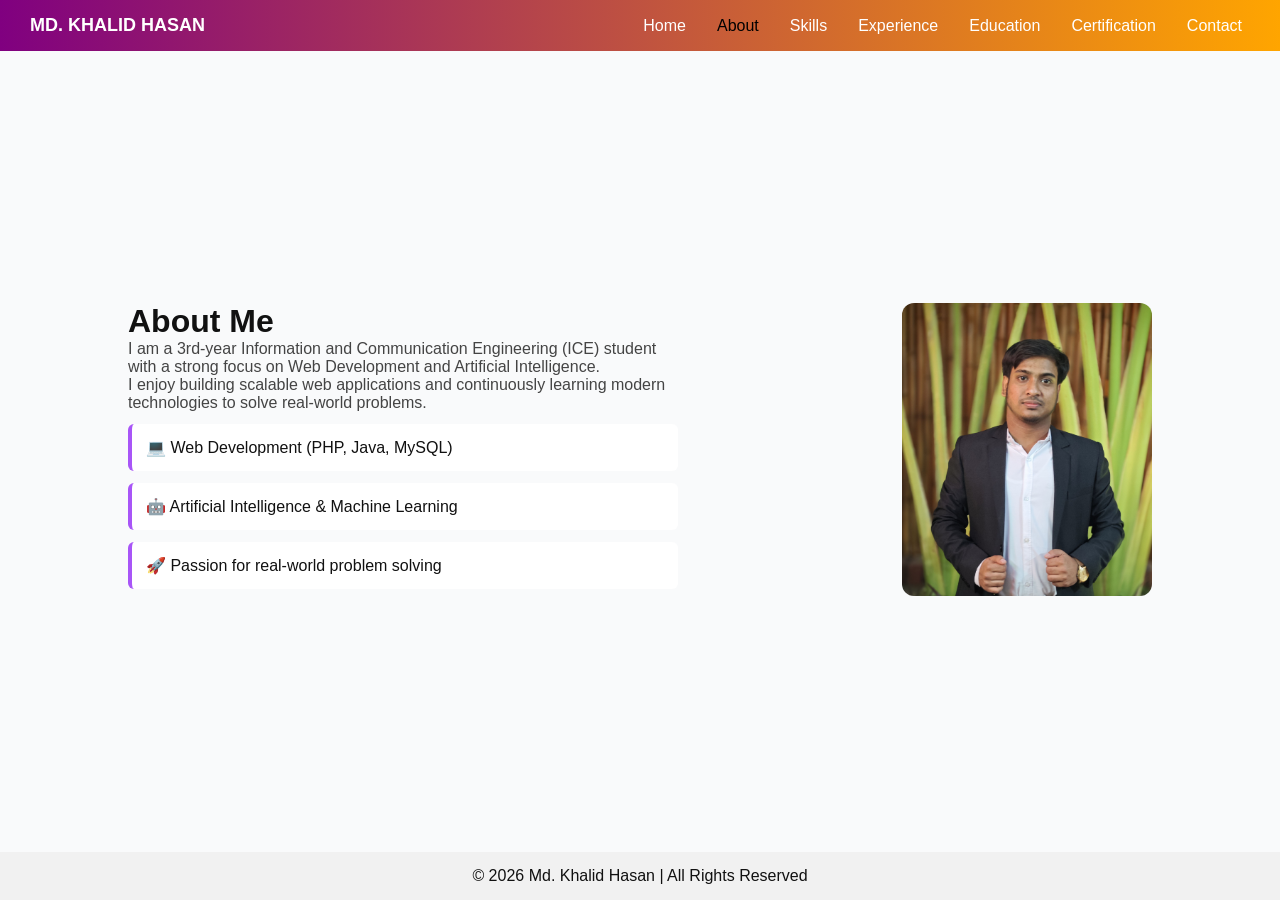
==== about.html @ 05a6613e "Update about.html" ====
<!DOCTYPE html>
<html>
<head>
    <title>About - Md. Khalid Hasan</title>
    <link rel="stylesheet" href="style.css">
</head>
<body>

<nav>
    <h2 class="logo">MD. KHALID HASAN</h2>
    <ul>
    <li><a href="index.html">Home</a></li>
    <li><a href="about.html" class="active">About</a></li>
    <li><a href="skills.html">Skills</a></li>

    <!-- NEW ORDER -->
    <li><a href="experience.html">Experience</a></li>
    
    <!-- SAME -->
    <li><a href="education.html">Education</a></li>
    <li><a href="certification.html">Certification</a></li>
    <li><a href="contact.html">Contact</a></li>
</ul>
</nav>

<main class="about-container">

    <div class="about-left">
        <h1>About Me</h1>

        <p class="about-text">
            I am a 3rd-year Information and Communication Engineering (ICE) student with a strong focus on 
            <span>Web Development</span> and <span>Artificial Intelligence</span>.
        </p>

        <p class="about-text">
            I enjoy building scalable web applications and continuously learning modern technologies to solve real-world problems.
        </p>

        <div class="about-box">💻 Web Development (PHP, Java, MySQL)</div>
        <div class="about-box">🤖 Artificial Intelligence & Machine Learning</div>
        <div class="about-box">🚀 Passion for real-world problem solving</div>

    </div>

    <div class="about-right">
       <img src="myphoto.jpeg" alt="profile">
    </div>

</main>

<footer>
    <p>© 2026 Md. Khalid Hasan | All Rights Reserved</p>
</footer>

</body>
</html>
---- style.css ----
* {
    margin: 0;
    padding: 0;
    box-sizing: border-box;
}

html, body {
    height: 100%;
}

body {
    font-family: Arial, sans-serif;
    background: #f9fafb;
    color: #111;
    display: flex;
    flex-direction: column;
}

/* ================= NAVBAR ================= */
nav {
    display: flex;
    justify-content: space-between;
    align-items: center;
    padding: 15px 30px;
    background: linear-gradient(90deg, purple, orange);
    position: sticky;
    top: 0;
    z-index: 100;
}

.logo {
    font-weight: bold;
    font-size: 18px;
    color: white;
}

nav ul {
    display: flex;
    list-style: none;
    gap: 15px;
}

/* ===== NAVBAR FINAL CLEAN STYLE ===== */
nav ul li a {
    color: white;
    text-decoration: none;
    font-weight: 500;
    padding: 5px 8px;
    transition: color 0.3s ease;
}

/* Hover */
nav ul li a:hover {
    color: #ffd700;
}

/* Active */
nav ul li a.active {
    color: black;
}

/* ================= MAIN ================= */
main {
    flex: 1;
    padding: 50px;
    text-align: center;
}

/* ================= HERO ================= */
.hero {
    margin-top: 120px;
    text-align: center;
}
.hero h1 {
    white-space: nowrap;
    font-size: clamp(22px, 5vw, 42px);
    text-align: center;
}

.welcome {
    font-size: 18px;
    color: #a855f7;
    margin-bottom: 10px;
}

.home-img {
    width: 140px;
    height: 140px;
    border-radius: 50%;
    border: 3px solid #a855f7;
    margin: 15px 0;
    object-fit: cover;
}

.role {
    font-size: 14px;
    color: #a855f7;
    letter-spacing: 3px;
    text-transform: uppercase;
}

.hero h1 {
    font-size: 42px;
}

.subtitle {
    color: #555;
}

/* ================= CARD ================= */
.card {
    background: white;
    padding: 20px;
    margin: 20px auto;
    width: 300px;
    border-radius: 10px;
    box-shadow: 0 2px 10px rgba(0,0,0,0.1);
}

/* ================= ABOUT ================= */
.about-container {
    display: flex;
    justify-content: space-between;
    align-items: center;
    padding: 80px 10%;
}

.about-left {
    max-width: 550px;
    text-align: left;
}

.about-text {
    color: #444;
}

.about-box {
    background: white;
    padding: 14px;
    margin: 12px 0;
    border-left: 4px solid #a855f7;
    border-radius: 6px;
}

.about-right img {
    width: 250px;
    border-radius: 12px;
}

/* ================= EDUCATION ================= */
.section-title {
    margin-bottom: 30px;
}

.edu-container {
    display: flex;
    justify-content: center;
    gap: 20px;
    flex-wrap: wrap;
}

.edu-card {
    background: white;
    padding: 25px;
    width: 280px;
    border-radius: 10px;
    box-shadow: 0 2px 10px rgba(0,0,0,0.1);
}

/* ================= SKILLS ================= */
.skills-container {
    display: flex;
    justify-content: center;
    gap: 20px;
    flex-wrap: wrap;
}

.skill-card {
    background: white;
    padding: 25px;
    width: 250px;
    border-radius: 10px;
}

/* ================= CONTACT ================= */
.contact-container {
    display: flex;
    justify-content: center;
    gap: 20px;
    flex-wrap: wrap;
}

.contact-card {
    background: #161b22;
    color: white;
    padding: 25px;
    width: 260px;
    border-radius: 10px;
}

/* ================= CERTIFICATE ================= */
.cert-container {
    display: flex;
    flex-wrap: wrap;
    justify-content: center;
    gap: 25px;
}

.cert-card {
    background: #161b22;
    padding: 15px;
    width: 300px;
    border-radius: 12px;
    text-align: center;
}

.cert-card img {
    width: 100%;
    height: 180px;
    object-fit: cover;
}

.download-btn {
    display: inline-block;
    padding: 8px 15px;
    background: #a855f7;
    color: white;
    border-radius: 6px;
    text-decoration: none;
}

/* ================= FOOTER ================= */
footer {
    text-align: center;
    padding: 15px;
    background: #f1f1f1;
    margin-top: auto;
}

/* ================= RESPONSIVE ================= */
@media(max-width: 768px) {

    nav {
        flex-direction: column;
    }

    .about-container {
        flex-direction: column;
    }
}
/* ===== HERO BUTTONS ===== */
.hero-buttons {
    margin-top: 25px;
    display: flex;
    justify-content: center;
    gap: 15px; /* button gap */
    flex-wrap: wrap; /* mobile e nicely wrap korbe */
}

/* Primary Button */
.btn-primary {
    padding: 10px 25px;
    border-radius: 25px;
    border: none;
    cursor: pointer;
    background: linear-gradient(90deg, purple, orange);
    color: white;
    font-weight: bold;
    transition: 0.3s;
}

/* Secondary Button */
.btn-secondary {
    padding: 10px 25px;
    border-radius: 25px;
    border: 2px solid #a855f7;
    background: transparent;
    color: #a855f7;
    font-weight: bold;
    cursor: pointer;
    transition: 0.3s;
}

/* Hover Effects */
.btn-primary:hover {
    transform: scale(1.05);
    box-shadow: 0 0 10px rgba(168,85,247,0.5);
}

.btn-secondary:hover {
    background: #a855f7;
    color: white;
    transform: scale(1.05);
}
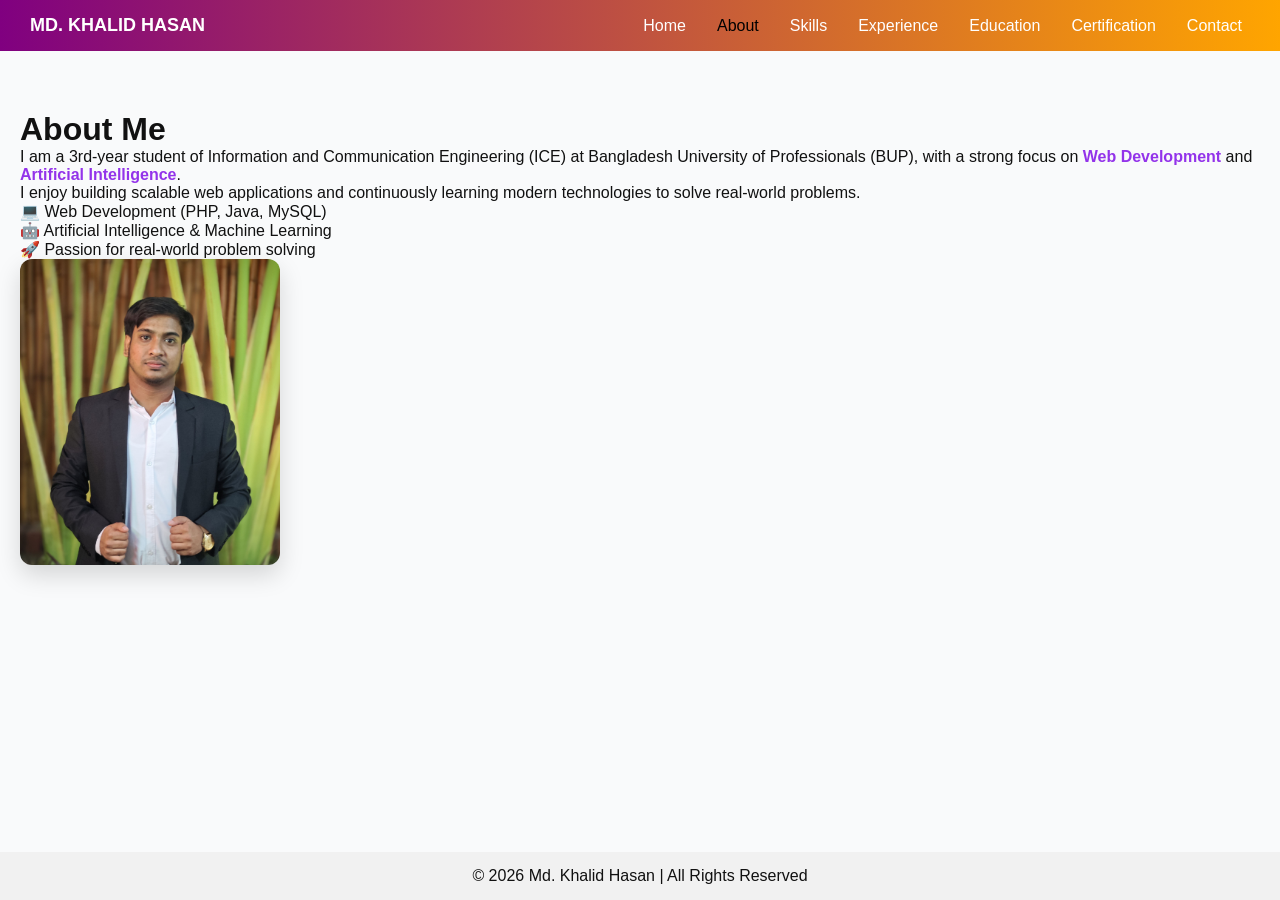
==== commit 6f0724f5: "Update about.html" ====
--- a/about.html
+++ b/about.html
@@ -29,7 +29,7 @@
         <h1>About Me</h1>
 
         <p class="about-text">
-            I am a 3rd-year Information and Communication Engineering (ICE) student with a strong focus on 
+            I am a 3rd-year student of Information and Communication Engineering (ICE) at Bangladesh University of Professionals (BUP), with a strong focus on 
             <span>Web Development</span> and <span>Artificial Intelligence</span>.
         </p>
 
--- a/style.css
+++ b/style.css
@@ -6,6 +6,7 @@
 
 html, body {
     height: 100%;
+    overflow-x: hidden; /* শুধু side scroll বন্ধ */
 }
 
 body {
@@ -62,13 +63,15 @@
 /* ================= MAIN ================= */
 main {
     flex: 1;
-    padding: 50px;
-    text-align: center;
+    padding-top: 60px;  /* navbar height + gap */
+    padding-left: 20px;
+    padding-right: 20px;
+    padding-bottom: 50px;
 }
 
 /* ================= HERO ================= */
 .hero {
-    margin-top: 120px;
+    margin-top: 60px;
     text-align: center;
 }
 .hero h1 {
@@ -117,34 +120,35 @@
     box-shadow: 0 2px 10px rgba(0,0,0,0.1);
 }
 
-/* ================= ABOUT ================= */
-.about-container {
-    display: flex;
-    justify-content: space-between;
-    align-items: center;
-    padding: 80px 10%;
-}
-
-.about-left {
-    max-width: 550px;
-    text-align: left;
-}
-
-.about-text {
-    color: #444;
-}
-
-.about-box {
-    background: white;
+/* ===== ABOUT SECTION IMPROVED ===== */
+
+.about-text span {
+    color: #9333ea;
+    font-weight: bold;
+}
+
+/* Card style (আগের professional look) */
+.about-card {
+    background: #f3f4f6;
     padding: 14px;
     margin: 12px 0;
-    border-left: 4px solid #a855f7;
-    border-radius: 6px;
-}
-
+    border-left: 5px solid #9333ea;
+    border-radius: 8px;
+    transition: 0.3s;
+    font-weight: 500;
+}
+
+/* Hover effect */
+.about-card:hover {
+    transform: translateX(6px);
+    background: #ede9fe;
+}
+
+/* About image polish */
 .about-right img {
-    width: 250px;
+    width: 260px;
     border-radius: 12px;
+    box-shadow: 0 10px 25px rgba(0,0,0,0.15);
 }
 
 /* ================= EDUCATION ================= */
@@ -166,22 +170,62 @@
     border-radius: 10px;
     box-shadow: 0 2px 10px rgba(0,0,0,0.1);
 }
-
-/* ================= SKILLS ================= */
+/* ===== SKILLS TITLE ===== */
+.section-title {
+    text-align: center;
+    margin-bottom: 40px;
+    font-size: 32px;
+    position: relative;
+}
+
+/* underline design */
+.section-title::after {
+    content: "";
+    width: 60px;
+    height: 3px;
+    background: linear-gradient(90deg, purple, orange);
+    position: absolute;
+    left: 50%;
+    bottom: -10px;
+    transform: translateX(-50%);
+}
+
+/* ===== SKILLS CONTAINER ===== */
 .skills-container {
     display: flex;
     justify-content: center;
-    gap: 20px;
+    gap: 25px;
     flex-wrap: wrap;
 }
 
+/* ===== SKILL CARD ===== */
 .skill-card {
     background: white;
     padding: 25px;
-    width: 250px;
-    border-radius: 10px;
-}
-
+    width: 260px;
+    border-radius: 12px;
+    text-align: center;
+    transition: 0.3s;
+    box-shadow: 0 5px 20px rgba(0,0,0,0.08);
+}
+
+/* hover effect */
+.skill-card:hover {
+    transform: translateY(-8px);
+    box-shadow: 0 10px 30px rgba(0,0,0,0.15);
+}
+
+/* title */
+.skill-card h3 {
+    color: #9333ea;
+    margin-bottom: 12px;
+}
+
+/* text */
+.skill-card p {
+    margin: 6px 0;
+    color: #444;
+}
 /* ================= CONTACT ================= */
 .contact-container {
     display: flex;
@@ -292,3 +336,22 @@
     color: white;
     transform: scale(1.05);
 }
+/* ===== RESEARCH BUTTON ===== */
+.research-btn {
+    padding: 10px 22px;
+    border-radius: 25px;
+    border: 2px solid #a855f7;
+    color: #a855f7;
+    background: transparent;
+    font-weight: bold;
+    transition: 0.3s;
+    cursor: pointer;
+}
+
+/* Hover করলে full color হবে */
+.research-btn:hover {
+    background: linear-gradient(90deg, purple, orange);
+    color: white;
+    border: none;
+    box-shadow: 0 0 10px rgba(168,85,247,0.6);
+}
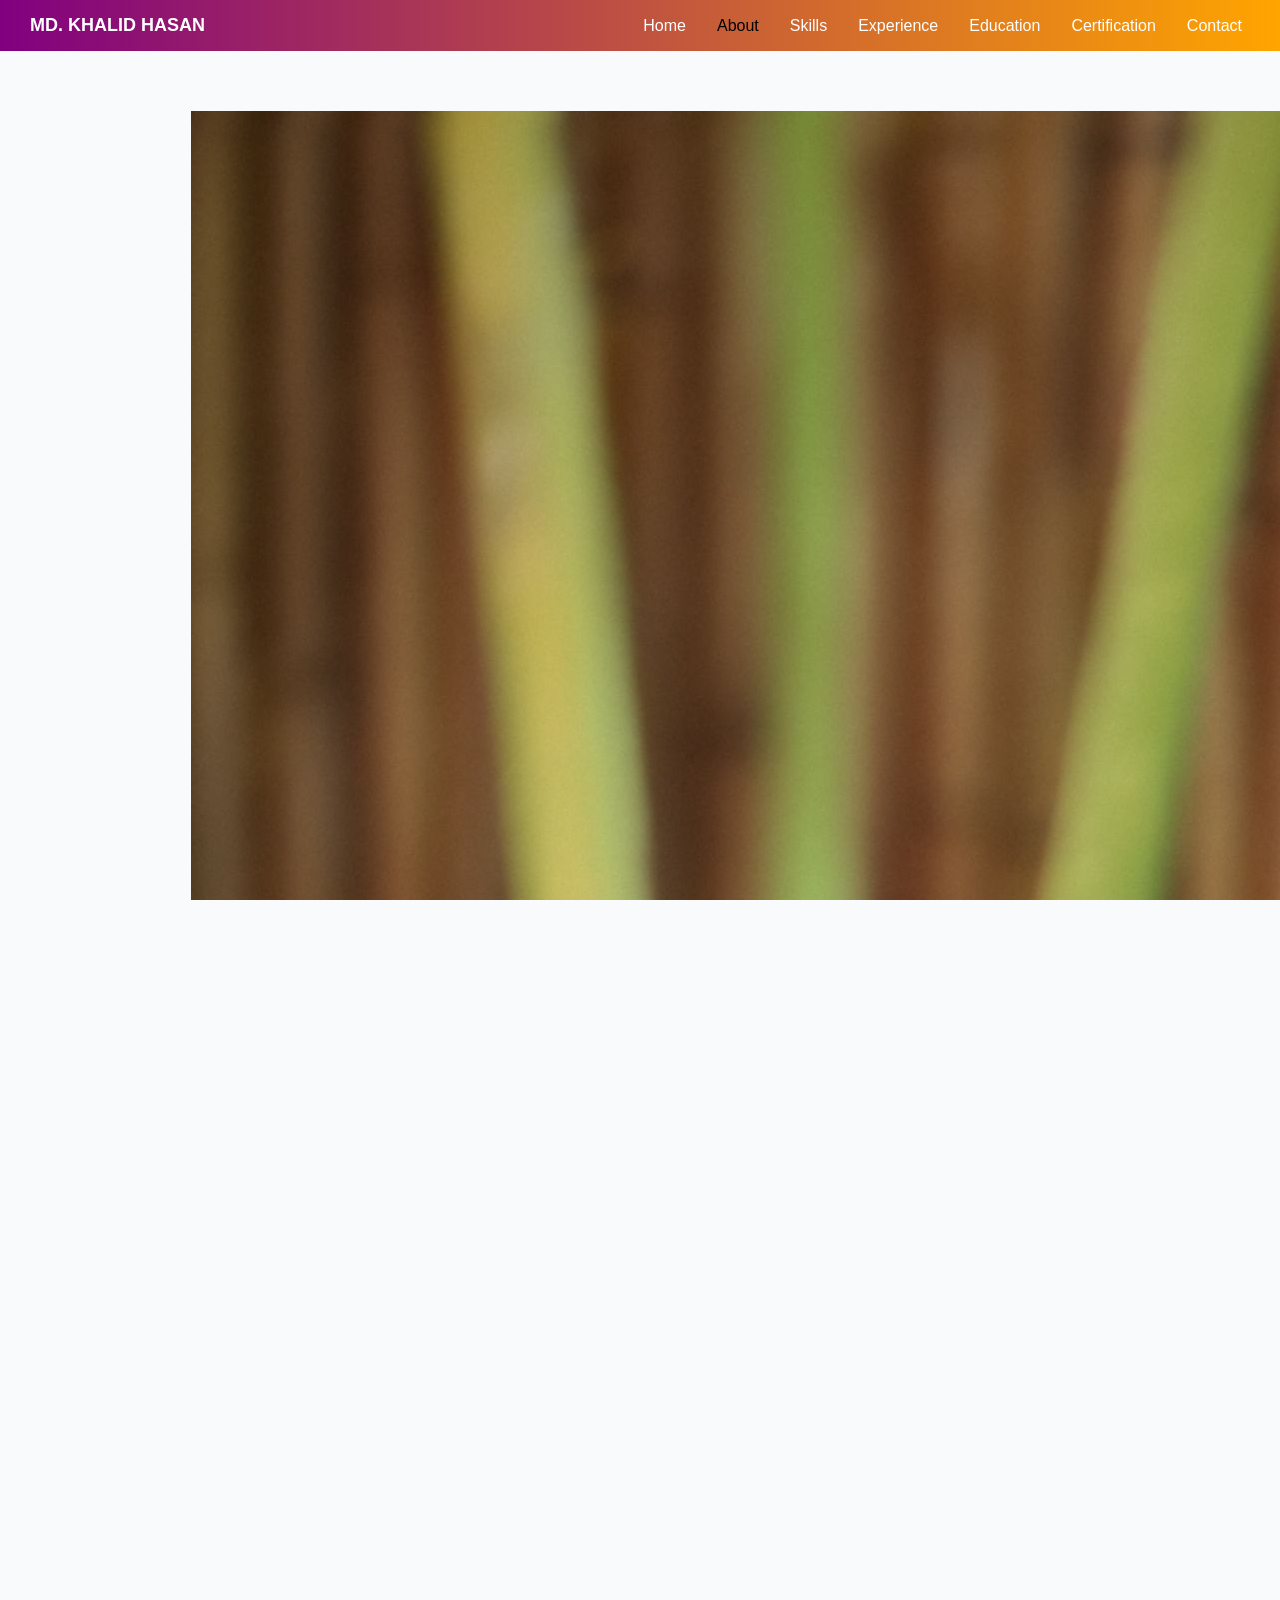
==== commit 846cc40e: "Update about.html" ====
--- a/about.html
+++ b/about.html
@@ -9,32 +9,30 @@
 <nav>
     <h2 class="logo">MD. KHALID HASAN</h2>
     <ul>
-    <li><a href="index.html">Home</a></li>
-    <li><a href="about.html" class="active">About</a></li>
-    <li><a href="skills.html">Skills</a></li>
-
-    <!-- NEW ORDER -->
-    <li><a href="experience.html">Experience</a></li>
-    
-    <!-- SAME -->
-    <li><a href="education.html">Education</a></li>
-    <li><a href="certification.html">Certification</a></li>
-    <li><a href="contact.html">Contact</a></li>
-</ul>
+        <li><a href="index.html">Home</a></li>
+        <li><a href="about.html" class="active">About</a></li>
+        <li><a href="skills.html">Skills</a></li>
+        <li><a href="experience.html">Experience</a></li>
+        <li><a href="education.html">Education</a></li>
+        <li><a href="certification.html">Certification</a></li>
+        <li><a href="contact.html">Contact</a></li>
+    </ul>
 </nav>
 
 <main class="about-container">
 
     <div class="about-left">
-        <h1>About Me</h1>
+        <h1 class="section-title">About Me</h1>
 
         <p class="about-text">
-            I am a 3rd-year student of Information and Communication Engineering (ICE) at Bangladesh University of Professionals (BUP), with a strong focus on 
+            I am a 3rd-year student of <span>Information and Communication Engineering (ICE)</span> 
+            at <span>Bangladesh University of Professionals (BUP)</span>, with a strong focus on 
             <span>Web Development</span> and <span>Artificial Intelligence</span>.
         </p>
 
         <p class="about-text">
-            I enjoy building scalable web applications and continuously learning modern technologies to solve real-world problems.
+            I enjoy building scalable web applications and continuously learning modern technologies 
+            to solve real-world problems.
         </p>
 
         <div class="about-box">💻 Web Development (PHP, Java, MySQL)</div>
@@ -44,7 +42,7 @@
     </div>
 
     <div class="about-right">
-       <img src="myphoto.jpeg" alt="profile">
+        <img src="myphoto.jpeg" alt="profile">
     </div>
 
 </main>
--- a/style.css
+++ b/style.css
@@ -120,55 +120,164 @@
     box-shadow: 0 2px 10px rgba(0,0,0,0.1);
 }
 
-/* ===== ABOUT SECTION IMPROVED ===== */
+.about-section {
+    padding: 80px 10%;
+    background: #0f0f1a;
+    color: white;
+}
+
+.section-title {
+    text-align: center;
+    font-size: 40px;
+    margin-bottom: 40px;
+    position: relative;
+}
+
+.section-title::after {
+    content: "";
+    width: 80px;
+    height: 3px;
+    background: orange;
+    display: block;
+    margin: 10px auto;
+}
+
+.about-container {
+    display: flex;
+    align-items: center;
+    justify-content: space-between;
+    gap: 50px;
+}
+
+/* LEFT */
+.about-text {
+    flex: 1;
+}
+
+.about-text p {
+    font-size: 18px;
+    line-height: 1.7;
+    margin-bottom: 20px;
+    color: #ccc;
+}
 
 .about-text span {
-    color: #9333ea;
-    font-weight: bold;
-}
-
-/* Card style (আগের professional look) */
-.about-card {
-    background: #f3f4f6;
-    padding: 14px;
-    margin: 12px 0;
-    border-left: 5px solid #9333ea;
-    border-radius: 8px;
-    transition: 0.3s;
-    font-weight: 500;
-}
-
-/* Hover effect */
-.about-card:hover {
-    transform: translateX(6px);
-    background: #ede9fe;
-}
-
-/* About image polish */
-.about-right img {
-    width: 260px;
+    color: #9b5cff;
+    font-weight: bold;
+}
+
+/* CARDS */
+.about-cards .card {
+    background: #1a1a2e;
+    padding: 15px 20px;
+    margin-top: 15px;
+    border-radius: 10px;
+    transition: 0.3s;
+}
+
+.about-cards .card:hover {
+    background: #2a2a40;
+    transform: translateX(5px);
+}
+
+/* RIGHT IMAGE */
+.about-image img {
+    width: 300px;
+    border-radius: 15px;
+    box-shadow: 0 0 20px rgba(155, 92, 255, 0.5);
+}
+/* ===== EDUCATION SECTION ===== */
+
+/* Title */
+.section-title {
+    text-align: center;
+    font-size: 32px;
+    margin: 40px 0;
+    position: relative;
+}
+
+.section-title::after {
+    content: "";
+    width: 60px;
+    height: 3px;
+    background: linear-gradient(90deg, purple, orange);
+    display: block;
+    margin: 8px auto 0;
+}
+
+/* Container (FIX: 3 cards per row) */
+.edu-container {
+    display: grid;
+    grid-template-columns: repeat(3, 1fr);
+    gap: 25px;
+    padding: 20px 10%;
+    justify-items: center;
+}
+
+/* Card */
+.edu-card {
+    background: #ffffff;
+    padding: 25px;
+    width: 100%;
+    max-width: 300px;
     border-radius: 12px;
+    text-align: center;
+    position: relative;
+    transition: 0.3s;
+    box-shadow: 0 4px 15px rgba(0,0,0,0.08);
+}
+
+/* 🔥 Top Gradient Line */
+.edu-card::before {
+    content: "";
+    position: absolute;
+    top: 0;
+    left: 0;
+    width: 100%;
+    height: 5px;
+    border-top-left-radius: 12px;
+    border-top-right-radius: 12px;
+    background: linear-gradient(90deg, purple, orange);
+}
+
+/* Hover Effect */
+.edu-card:hover {
+    transform: translateY(-8px);
     box-shadow: 0 10px 25px rgba(0,0,0,0.15);
 }
 
-/* ================= EDUCATION ================= */
-.section-title {
-    margin-bottom: 30px;
-}
-
-.edu-container {
-    display: flex;
-    justify-content: center;
-    gap: 20px;
-    flex-wrap: wrap;
-}
-
-.edu-card {
-    background: white;
-    padding: 25px;
-    width: 280px;
-    border-radius: 10px;
-    box-shadow: 0 2px 10px rgba(0,0,0,0.1);
+/* Title */
+.edu-card h3 {
+    font-size: 17px;
+    font-weight: 700;
+    color: #6d28d9;
+    margin-bottom: 8px;
+}
+
+/* Institute */
+.edu-place {
+    color: #f59e0b;
+    font-weight: 600;
+    margin-bottom: 5px;
+}
+
+/* Year */
+.edu-year {
+    color: #555;
+    font-size: 14px;
+}
+
+/* ===== RESPONSIVE ===== */
+@media (max-width: 1024px) {
+    .edu-container {
+        grid-template-columns: repeat(2, 1fr);
+    }
+}
+
+@media (max-width: 768px) {
+    .edu-container {
+        grid-template-columns: repeat(1, 1fr);
+    }
 }
 /* ===== SKILLS TITLE ===== */
 .section-title {
@@ -200,6 +309,7 @@
 
 /* ===== SKILL CARD ===== */
 .skill-card {
+    position: relative;
     background: white;
     padding: 25px;
     width: 260px;
@@ -207,39 +317,103 @@
     text-align: center;
     transition: 0.3s;
     box-shadow: 0 5px 20px rgba(0,0,0,0.08);
-}
-
-/* hover effect */
+    overflow: hidden;
+}
+
+/* ===== Gradient Top Line ===== */
+.skill-card::before {
+    content: "";
+    position: absolute;
+    top: 0;
+    left: 0;
+    width: 100%;
+    height: 4px;
+    background: linear-gradient(90deg, #a855f7, orange);
+}
+
+/* ===== Hover Effect ===== */
 .skill-card:hover {
     transform: translateY(-8px);
     box-shadow: 0 10px 30px rgba(0,0,0,0.15);
 }
 
-/* title */
+/* ===== Title ===== */
 .skill-card h3 {
     color: #9333ea;
     margin-bottom: 12px;
 }
 
-/* text */
+/* ===== Text ===== */
 .skill-card p {
     margin: 6px 0;
     color: #444;
 }
 /* ================= CONTACT ================= */
+
 .contact-container {
     display: flex;
     justify-content: center;
-    gap: 20px;
+    gap: 25px;
     flex-wrap: wrap;
-}
-
+    margin-top: 40px;
+}
+
+/* Contact Card */
 .contact-card {
-    background: #161b22;
-    color: white;
+    position: relative;
+    background: #ffffff;
+    width: 280px;
     padding: 25px;
-    width: 260px;
-    border-radius: 10px;
+    border-radius: 12px;
+    text-align: center;
+    box-shadow: 0 5px 15px rgba(0,0,0,0.08);
+    transition: 0.3s;
+    overflow: hidden;
+}
+
+/* Gradient top line */
+.contact-card::before {
+    content: "";
+    position: absolute;
+    top: 0;
+    left: 0;
+    width: 100%;
+    height: 5px;
+    background: linear-gradient(90deg, #a855f7, orange);
+}
+
+/* Hover */
+.contact-card:hover {
+    transform: translateY(-8px);
+    box-shadow: 0 10px 25px rgba(0,0,0,0.15);
+}
+
+/* Title */
+.contact-card h3 {
+    color: #9333ea;
+    margin-bottom: 8px;
+}
+
+/* Text */
+.contact-card p {
+    color: #333;
+    font-size: 14px;
+}
+
+/* Link */
+.contact-card a {
+    display: inline-block;
+    margin-top: 10px;
+    text-decoration: none;
+    font-weight: bold;
+    background: linear-gradient(90deg, #a855f7, orange);
+    -webkit-background-clip: text;
+    -webkit-text-fill-color: transparent;
+}
+
+/* Hover link */
+.contact-card a:hover {
+    opacity: 0.7;
 }
 
 /* ================= CERTIFICATE ================= */
@@ -347,11 +521,175 @@
     transition: 0.3s;
     cursor: pointer;
 }
-
-/* Hover করলে full color হবে */
-.research-btn:hover {
-    background: linear-gradient(90deg, purple, orange);
-    color: white;
-    border: none;
-    box-shadow: 0 0 10px rgba(168,85,247,0.6);
-}
+/* ================= EXPERIENCE SECTION ================= */
+
+.exp-section {
+    background: #ffffff;
+    color: black;
+    padding: 80px 10%;
+}
+
+/* ===== TITLE ===== */
+.exp-title {
+    text-align: center;
+    font-size: 36px;
+    margin-bottom: 50px;
+    position: relative;
+}
+
+.exp-title::after {
+    content: "";
+    width: 60px;
+    height: 3px;
+    background: linear-gradient(90deg, purple, orange);
+    display: block;
+    margin: 8px auto 0;
+}
+
+/* ================= GRID (3 COLUMN) ================= */
+
+.timeline {
+    display: grid;
+    grid-template-columns: repeat(3, 1fr);
+    gap: 30px;
+    max-width: 1200px;
+    margin: auto;
+}
+
+/* old timeline remove */
+.timeline::before {
+    display: none;
+}
+
+.timeline-item {
+    display: block;
+}
+
+/* circle remove */
+.circle {
+    display: none;
+}
+
+/* ================= CARD DESIGN ================= */
+
+.content {
+    background: #ffffff;
+    color: black;
+    padding: 20px;
+    border-radius: 15px;
+    box-shadow: 0 8px 25px rgba(0,0,0,0.08);
+    height: 100%;
+    position: relative;
+    overflow: hidden;
+    transition: 0.3s;
+}
+
+/* top gradient line */
+.content::before {
+    content: "";
+    position: absolute;
+    top: 0;
+    left: 0;
+    width: 100%;
+    height: 4px;
+    background: linear-gradient(90deg, purple, orange);
+}
+
+/* hover */
+.content:hover {
+    transform: translateY(-6px);
+}
+
+/* ================= TEXT STYLE ================= */
+
+/* date */
+.date {
+    color: #7c3aed;
+    font-size: 14px;
+    font-weight: bold;
+    margin-bottom: 5px;
+}
+
+/* title */
+.content h3 {
+    margin: 5px 0;
+    font-size: 20px;
+}
+
+/* company (NO highlight, only color) */
+.company {
+    font-weight: bold;
+    margin: 5px 0 10px;
+    background: linear-gradient(90deg, purple, orange);
+    -webkit-background-clip: text;
+    -webkit-text-fill-color: transparent;
+}
+
+/* description */
+.content p {
+    color: #555;
+    line-height: 1.6;
+}
+
+/* ================= TAGS ================= */
+
+.tags {
+    margin-top: 12px;
+}
+
+.tags span {
+    display: inline-block;
+    padding: 6px 12px;
+    margin: 4px;
+    border-radius: 20px;
+    font-size: 13px;
+    background: linear-gradient(90deg, purple, orange);
+    color: white;
+    transition: 0.3s;
+}
+
+/* hover */
+.tags span:hover {
+    background: linear-gradient(90deg, purple, orange);
+    color: white;
+}
+
+/* ================= RESPONSIVE ================= */
+
+/* tablet */
+@media(max-width: 992px) {
+    .timeline {
+        grid-template-columns: repeat(2, 1fr);
+    }
+}
+
+/* mobile */
+@media(max-width: 600px) {
+    .timeline {
+        grid-template-columns: 1fr;
+    }
+
+    .exp-section {
+        padding: 50px 20px;
+    }
+}
+/* ===== GLOBAL CARD CENTER ALIGN ===== */
+
+/* সব ধরনের card detect করে center করবে */
+[class*="card"] {
+    text-align: center;
+}
+
+/* card এর ভিতরের সব text */
+[class*="card"] h1,
+[class*="card"] h2,
+[class*="card"] h3,
+[class*="card"] p,
+[class*="card"] span {
+    text-align: center;
+}
+
+/* experience tags center */
+.tags {
+    text-align: center;
+}
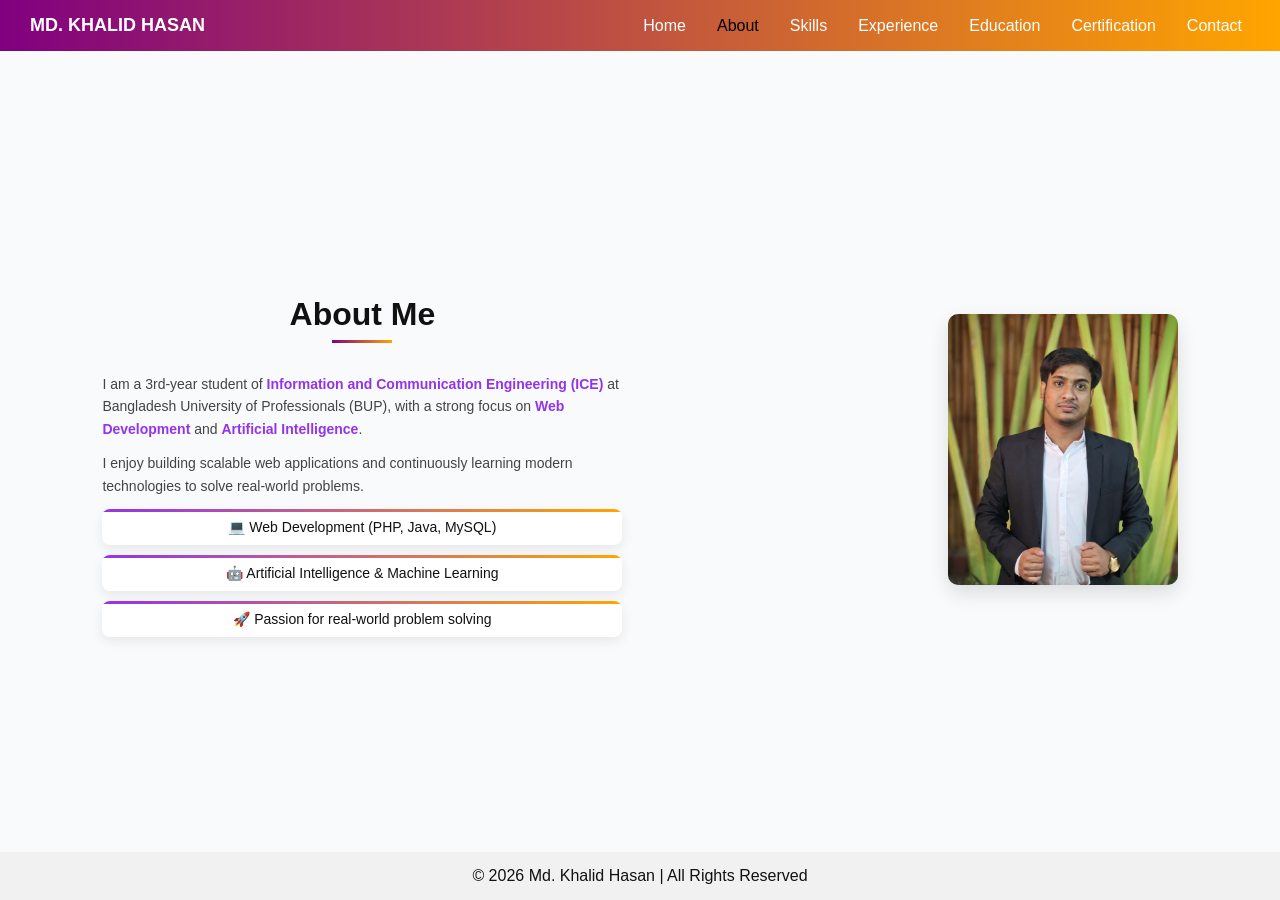
==== commit 20787ecf: "Update about.html" ====
--- a/about.html
+++ b/about.html
@@ -26,7 +26,7 @@
 
         <p class="about-text">
             I am a 3rd-year student of <span>Information and Communication Engineering (ICE)</span> 
-            at <span>Bangladesh University of Professionals (BUP)</span>, with a strong focus on 
+            at Bangladesh University of Professionals (BUP), with a strong focus on 
             <span>Web Development</span> and <span>Artificial Intelligence</span>.
         </p>
 
--- a/style.css
+++ b/style.css
@@ -119,72 +119,102 @@
     border-radius: 10px;
     box-shadow: 0 2px 10px rgba(0,0,0,0.1);
 }
-
-.about-section {
-    padding: 80px 10%;
-    background: #0f0f1a;
-    color: white;
-}
-
-.section-title {
-    text-align: center;
-    font-size: 40px;
-    margin-bottom: 40px;
-    position: relative;
-}
-
-.section-title::after {
-    content: "";
-    width: 80px;
-    height: 3px;
-    background: orange;
-    display: block;
-    margin: 10px auto;
-}
+/* ================= ABOUT ================= */
 
 .about-container {
     display: flex;
+    justify-content: space-between;
     align-items: center;
-    justify-content: space-between;
-    gap: 50px;
+    padding: 50px 8%;   /* আগে 80px → কমানো */
+    gap: 40px;
 }
 
 /* LEFT */
+.about-left {
+    max-width: 520px;   /* একটু compact */
+}
+
+.section-title {
+    font-size: 30px;   /* আগে 36px → ছোট */
+    margin-bottom: 15px;
+    text-align: left;
+}
+
+/* TEXT */
 .about-text {
-    flex: 1;
-}
-
-.about-text p {
-    font-size: 18px;
-    line-height: 1.7;
-    margin-bottom: 20px;
-    color: #ccc;
+    margin-bottom: 12px;
+    line-height: 1.6;
+    color: #444;
+    font-size: 14px;   /* ছোট */
 }
 
 .about-text span {
-    color: #9b5cff;
-    font-weight: bold;
-}
-
-/* CARDS */
-.about-cards .card {
-    background: #1a1a2e;
-    padding: 15px 20px;
-    margin-top: 15px;
+    color: #9333ea;
+    font-weight: 600;  /* softer bold */
+}
+
+/* ===== CARD STYLE ===== */
+.about-box {
+    position: relative;
+    background: #ffffff;
+    padding: 10px 14px;   /* slim */
+    margin: 10px 0;
+    border-radius: 8px;
+    text-align: center;
+    font-size: 14px;
+
+    box-shadow: 0 4px 12px rgba(0,0,0,0.08);
+    overflow: hidden;
+    transition: 0.3s;
+}
+
+/* Gradient top line */
+.about-box::before {
+    content: "";
+    position: absolute;
+    top: 0;
+    left: 0;
+    width: 100%;
+    height: 3px;   /* পাতলা করা */
+    background: linear-gradient(90deg, #9333ea, orange);
+}
+
+/* Hover */
+.about-box:hover {
+    transform: translateX(4px);
+}
+
+/* RIGHT IMAGE */
+.about-right img {
+    width: 230px;   /* আগে 280px → ছোট */
     border-radius: 10px;
-    transition: 0.3s;
-}
-
-.about-cards .card:hover {
-    background: #2a2a40;
-    transform: translateX(5px);
-}
-
-/* RIGHT IMAGE */
-.about-image img {
-    width: 300px;
-    border-radius: 15px;
-    box-shadow: 0 0 20px rgba(155, 92, 255, 0.5);
+    box-shadow: 0 8px 20px rgba(0,0,0,0.12);
+}
+
+/* RESPONSIVE */
+@media(max-width: 768px) {
+    .about-container {
+        flex-direction: column;
+        text-align: center;
+        padding: 40px 5%;
+    }
+
+    .section-title {
+        text-align: center;
+        font-size: 26px;
+    }
+
+    .about-left {
+        text-align: center;
+    }
+
+    .about-right {
+        margin-top: 15px;
+    }
+
+    .about-right img {
+        width: 200px;
+    }
 }
 /* ===== EDUCATION SECTION ===== */
 
@@ -416,35 +446,75 @@
     opacity: 0.7;
 }
 
-/* ================= CERTIFICATE ================= */
+/* ================= CERTIFICATION ================= */
+
 .cert-container {
     display: flex;
-    flex-wrap: wrap;
     justify-content: center;
     gap: 25px;
-}
-
+    flex-wrap: wrap;
+    margin-top: 40px;
+}
+
+/* CARD */
 .cert-card {
-    background: #161b22;
-    padding: 15px;
+    position: relative;
+    background: #ffffff;
     width: 300px;
     border-radius: 12px;
-    text-align: center;
-}
-
+    padding: 15px;
+    text-align: center;
+    box-shadow: 0 5px 20px rgba(0,0,0,0.08);
+    overflow: hidden;
+    transition: 0.3s;
+}
+
+/* Gradient top */
+.cert-card::before {
+    content: "";
+    position: absolute;
+    top: 0;
+    left: 0;
+    width: 100%;
+    height: 4px;
+    background: linear-gradient(90deg, #a855f7, orange);
+}
+
+/* IMAGE */
 .cert-card img {
     width: 100%;
-    height: 180px;
-    object-fit: cover;
-}
-
-.download-btn {
+    border-radius: 8px;
+}
+
+/* TITLE */
+.cert-card h3 {
+    margin: 10px 0;
+    color: #222;   /* visible text */
+    font-size: 16px;
+}
+
+/* BUTTON */
+.cert-card a {
     display: inline-block;
-    padding: 8px 15px;
-    background: #a855f7;
-    color: white;
+    margin-top: 10px;
+    padding: 8px 18px;
     border-radius: 6px;
     text-decoration: none;
+    color: white;
+    font-weight: bold;
+    background: linear-gradient(90deg, #a855f7, orange);
+    transition: 0.3s;
+}
+
+/* BUTTON HOVER */
+.cert-card a:hover {
+    opacity: 0.8;
+}
+
+/* HOVER CARD */
+.cert-card:hover {
+    transform: translateY(-8px);
+    box-shadow: 0 10px 30px rgba(0,0,0,0.15);
 }
 
 /* ================= FOOTER ================= */
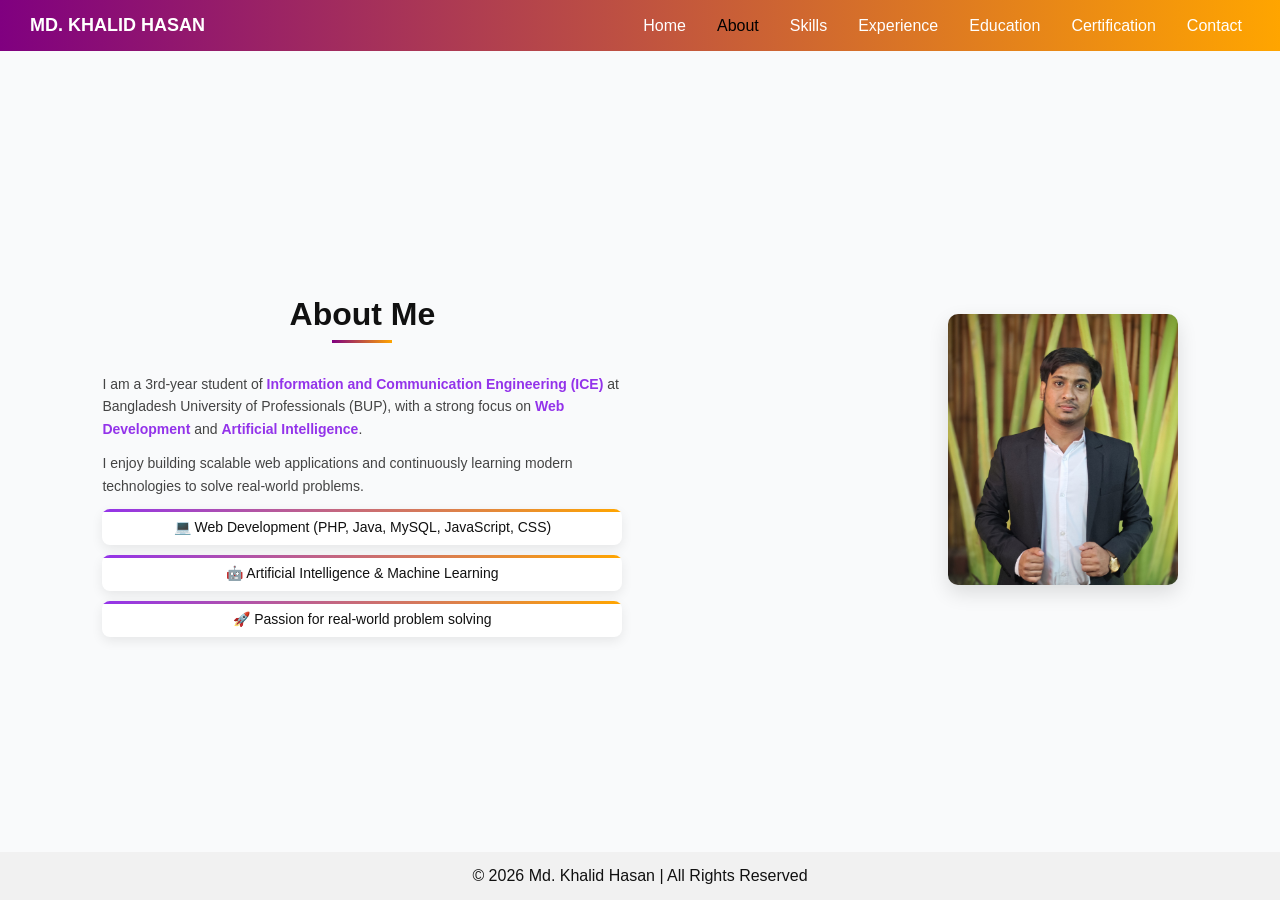
==== commit aef4ee66: "Update about.html" ====
--- a/about.html
+++ b/about.html
@@ -35,7 +35,7 @@
             to solve real-world problems.
         </p>
 
-        <div class="about-box">💻 Web Development (PHP, Java, MySQL)</div>
+        <div class="about-box">💻 Web Development (PHP, Java, MySQL, JavaScript, CSS)</div>
         <div class="about-box">🤖 Artificial Intelligence & Machine Learning</div>
         <div class="about-box">🚀 Passion for real-world problem solving</div>
 
--- a/style.css
+++ b/style.css
@@ -556,27 +556,26 @@
     font-weight: bold;
     transition: 0.3s;
 }
-
-/* Secondary Button */
+/* ===== SECONDARY BUTTON (Research) ===== */
 .btn-secondary {
-    padding: 10px 25px;
+    padding: 10px 22px;
     border-radius: 25px;
-    border: 2px solid #a855f7;
-    background: transparent;
-    color: #a855f7;
-    font-weight: bold;
+    font-size: 14px;
+    font-weight: 500;
     cursor: pointer;
-    transition: 0.3s;
-}
-
-/* Hover Effects */
-.btn-primary:hover {
-    transform: scale(1.05);
-    box-shadow: 0 0 10px rgba(168,85,247,0.5);
-}
-
+
+    /* Gradient Border */
+    border: 2px solid transparent;
+    background: linear-gradient(#fff, #fff) padding-box,
+                linear-gradient(90deg, #9333ea, orange) border-box;
+
+    color: #9333ea;
+    transition: 0.3s;
+}
+
+/* HOVER */
 .btn-secondary:hover {
-    background: #a855f7;
+    background: linear-gradient(90deg, #9333ea, orange);
     color: white;
     transform: scale(1.05);
 }
@@ -763,3 +762,100 @@
 .tags {
     text-align: center;
 }
+.research-card {
+    max-width: 600px;
+    margin: 40px auto;
+    padding: 30px;
+    border-radius: 12px;
+    text-align: center;
+    background: #fff;
+    box-shadow: 0 8px 20px rgba(0,0,0,0.1);
+}
+
+/* Gradient Header Effect */
+.research-card h3 {
+    background: linear-gradient(90deg, #ff7e5f, #feb47b);
+    color: white;
+    padding: 12px;
+    border-radius: 8px;
+    margin-bottom: 15px;
+    font-size: 20px;
+}
+
+.research-card p {
+    font-size: 15px;
+    color: #555;
+    line-height: 1.6;
+}
+/* ===== PROJECT SECTION ===== */
+.project-container {
+    display: flex;
+    justify-content: center;
+    gap: 25px;
+    flex-wrap: wrap;
+    padding: 40px 10%;
+}
+
+/* ===== CARD ===== */
+.project-card {
+    position: relative;
+    background: #ffffff;
+    width: 280px;
+    padding: 20px;
+    border-radius: 12px;
+    text-align: center;
+
+    box-shadow: 0 6px 18px rgba(0,0,0,0.08);
+    transition: 0.3s;
+    overflow: hidden;
+}
+
+/* TOP GRADIENT LINE */
+.project-card::before {
+    content: "";
+    position: absolute;
+    top: 0;
+    left: 0;
+    width: 100%;
+    height: 5px;
+    background: linear-gradient(90deg, #9333ea, orange);
+}
+
+/* HOVER EFFECT */
+.project-card:hover {
+    transform: translateY(-6px);
+    box-shadow: 0 12px 25px rgba(0,0,0,0.15);
+}
+
+/* TITLE */
+.project-card h3 {
+    font-size: 18px;
+    margin-bottom: 10px;
+}
+
+/* DESCRIPTION */
+.project-card p {
+    font-size: 14px;
+    color: #555;
+    margin-bottom: 15px;
+}
+
+/* ===== BUTTON ===== */
+.project-btn {
+    display: inline-block;
+    padding: 8px 18px;
+    border-radius: 20px;
+    text-decoration: none;
+    font-size: 14px;
+    font-weight: 500;
+    color: white;
+
+    background: linear-gradient(90deg, #9333ea, orange);
+    transition: 0.3s;
+}
+
+/* BUTTON HOVER */
+.project-btn:hover {
+    opacity: 0.85;
+    transform: scale(1.05);
+}
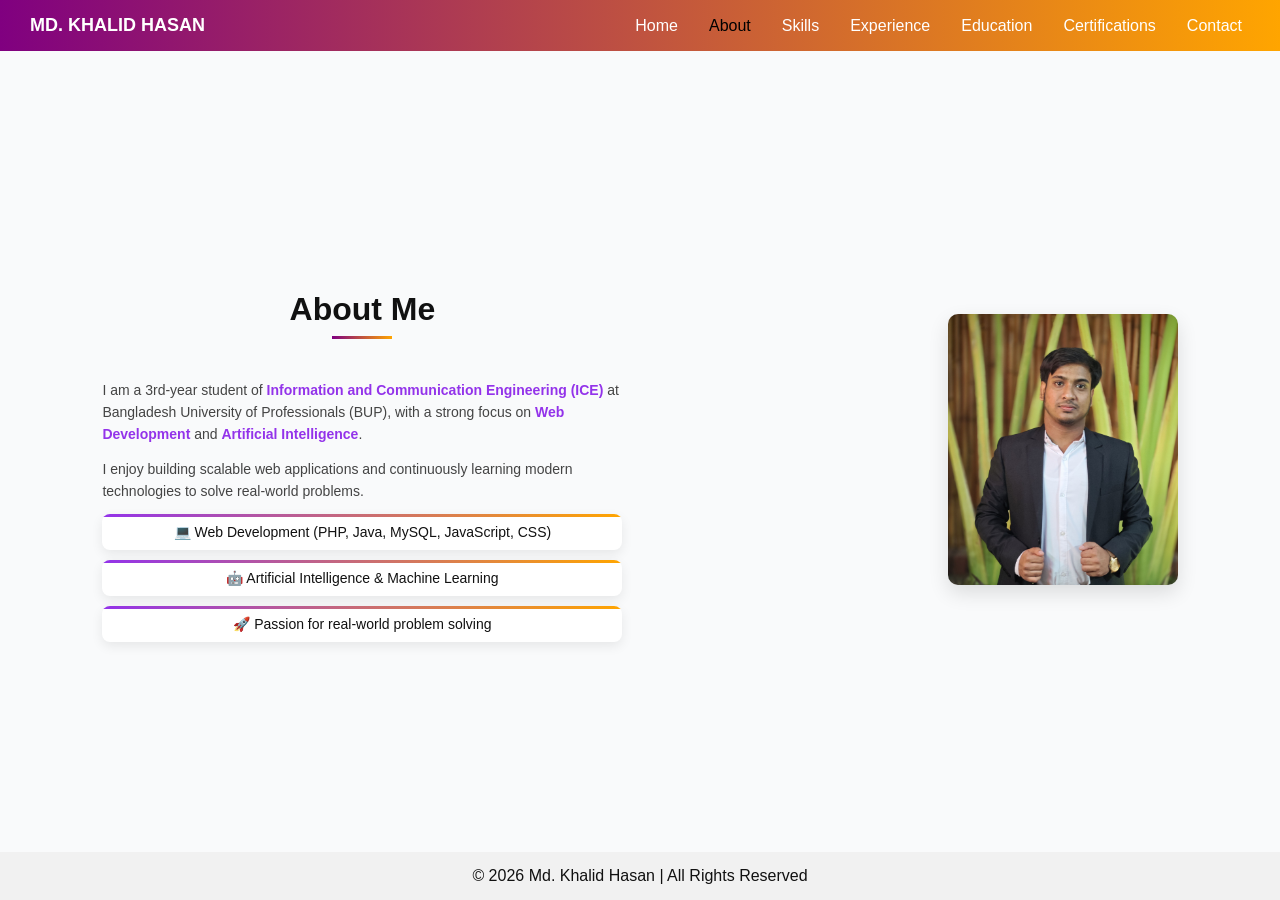
==== commit 0babd27f: "Update about.html" ====
--- a/about.html
+++ b/about.html
@@ -14,7 +14,7 @@
         <li><a href="skills.html">Skills</a></li>
         <li><a href="experience.html">Experience</a></li>
         <li><a href="education.html">Education</a></li>
-        <li><a href="certification.html">Certification</a></li>
+        <li><a href="certification.html">Certifications</a></li>
         <li><a href="contact.html">Contact</a></li>
     </ul>
 </nav>
--- a/style.css
+++ b/style.css
@@ -297,36 +297,44 @@
     font-size: 14px;
 }
 
-/* ===== RESPONSIVE ===== */
+/* ===== RESPONSIVE (MODIFIED) ===== */
+
+/* Tablet */
 @media (max-width: 1024px) {
     .edu-container {
-        grid-template-columns: repeat(2, 1fr);
-    }
-}
-
+        grid-template-columns: repeat(3, 1fr); /* 🔥 3 card same */
+        gap: 15px;
+    }
+
+    .edu-card {
+        padding: 18px;
+    }
+}
+
+/* Mobile */
 @media (max-width: 768px) {
     .edu-container {
-        grid-template-columns: repeat(1, 1fr);
-    }
-}
-/* ===== SKILLS TITLE ===== */
-.section-title {
-    text-align: center;
-    margin-bottom: 40px;
-    font-size: 32px;
-    position: relative;
-}
-
-/* underline design */
-.section-title::after {
-    content: "";
-    width: 60px;
-    height: 3px;
-    background: linear-gradient(90deg, purple, orange);
-    position: absolute;
-    left: 50%;
-    bottom: -10px;
-    transform: translateX(-50%);
+        grid-template-columns: repeat(3, 1fr); /* 🔥 still 3 */
+        gap: 10px;
+        padding: 15px 5%;
+    }
+
+    .edu-card {
+        padding: 12px;
+        max-width: 100%; /* important */
+    }
+
+    .edu-card h3 {
+        font-size: 13px;
+    }
+
+    .edu-place {
+        font-size: 12px;
+    }
+
+    .edu-year {
+        font-size: 11px;
+    }
 }
 
 /* ===== SKILLS CONTAINER ===== */
@@ -553,10 +561,10 @@
     cursor: pointer;
     background: linear-gradient(90deg, purple, orange);
     color: white;
-    font-weight: bold;
-    transition: 0.3s;
-}
-/* ===== SECONDARY BUTTON (Research) ===== */
+    font-weight: 500;
+    transition: 0.3s;
+}
+/* ===== RESEARCH BUTTON (FULL GRADIENT) ===== */
 .btn-secondary {
     padding: 10px 22px;
     border-radius: 25px;
@@ -564,20 +572,18 @@
     font-weight: 500;
     cursor: pointer;
 
-    /* Gradient Border */
-    border: 2px solid transparent;
-    background: linear-gradient(#fff, #fff) padding-box,
-                linear-gradient(90deg, #9333ea, orange) border-box;
-
-    color: #9333ea;
-    transition: 0.3s;
-}
-
-/* HOVER */
+    /* FULL GRADIENT COLOR */
+    background: linear-gradient(90deg, #06b6d4, #3b82f6);
+    color: white;
+    border: none;
+
+    transition: 0.3s;
+}
+
+/* HOVER EFFECT */
 .btn-secondary:hover {
-    background: linear-gradient(90deg, #9333ea, orange);
-    color: white;
     transform: scale(1.05);
+    box-shadow: 0 8px 20px rgba(59,130,246,0.4);
 }
 /* ===== RESEARCH BUTTON ===== */
 .research-btn {
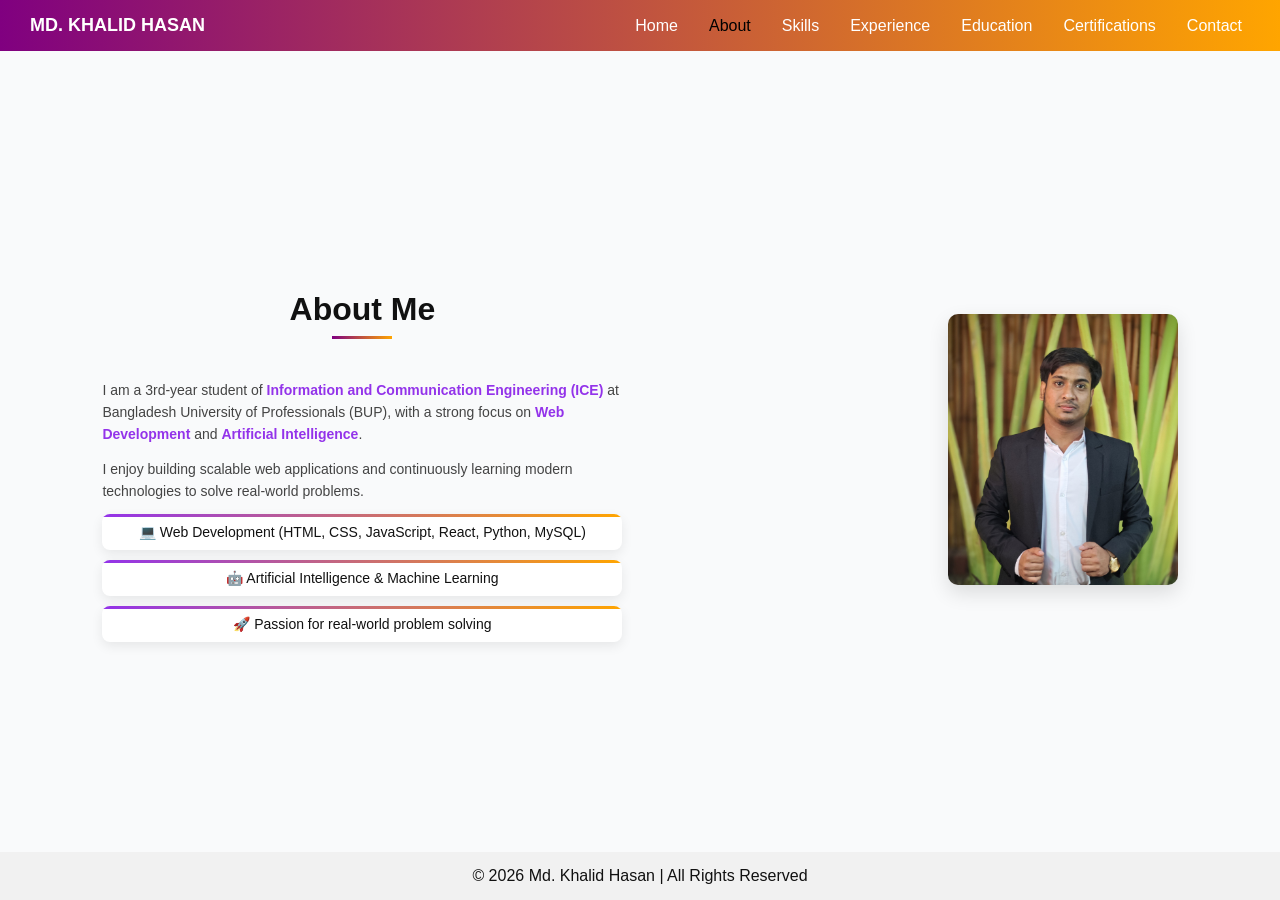
==== commit 37e52f4f: "Update about.html" ====
--- a/about.html
+++ b/about.html
@@ -35,7 +35,7 @@
             to solve real-world problems.
         </p>
 
-        <div class="about-box">💻 Web Development (PHP, Java, MySQL, JavaScript, CSS)</div>
+        <div class="about-box">💻 Web Development (HTML, CSS, JavaScript, React, Python, MySQL)</div>
         <div class="about-box">🤖 Artificial Intelligence & Machine Learning</div>
         <div class="about-box">🚀 Passion for real-world problem solving</div>
 
--- a/style.css
+++ b/style.css
@@ -859,9 +859,31 @@
     background: linear-gradient(90deg, #9333ea, orange);
     transition: 0.3s;
 }
-
 /* BUTTON HOVER */
 .project-btn:hover {
     opacity: 0.85;
     transform: scale(1.05);
 }
+
+.project-buttons {
+    margin-top: 15px;
+    display: flex;
+    gap: 10px;
+    justify-content: center;
+    flex-wrap: wrap;
+}
+
+.project-buttons a {
+    text-decoration: none;
+    padding: 10px 18px;
+    border-radius: 25px;
+    font-weight: 500;
+    color: white;
+    background: linear-gradient(45deg, #7b2ff7, #f107a3, #ff8c00);
+    transition: 0.3s;
+}
+
+.project-buttons a:hover {
+    transform: scale(1.05);
+    opacity: 0.9;
+}
